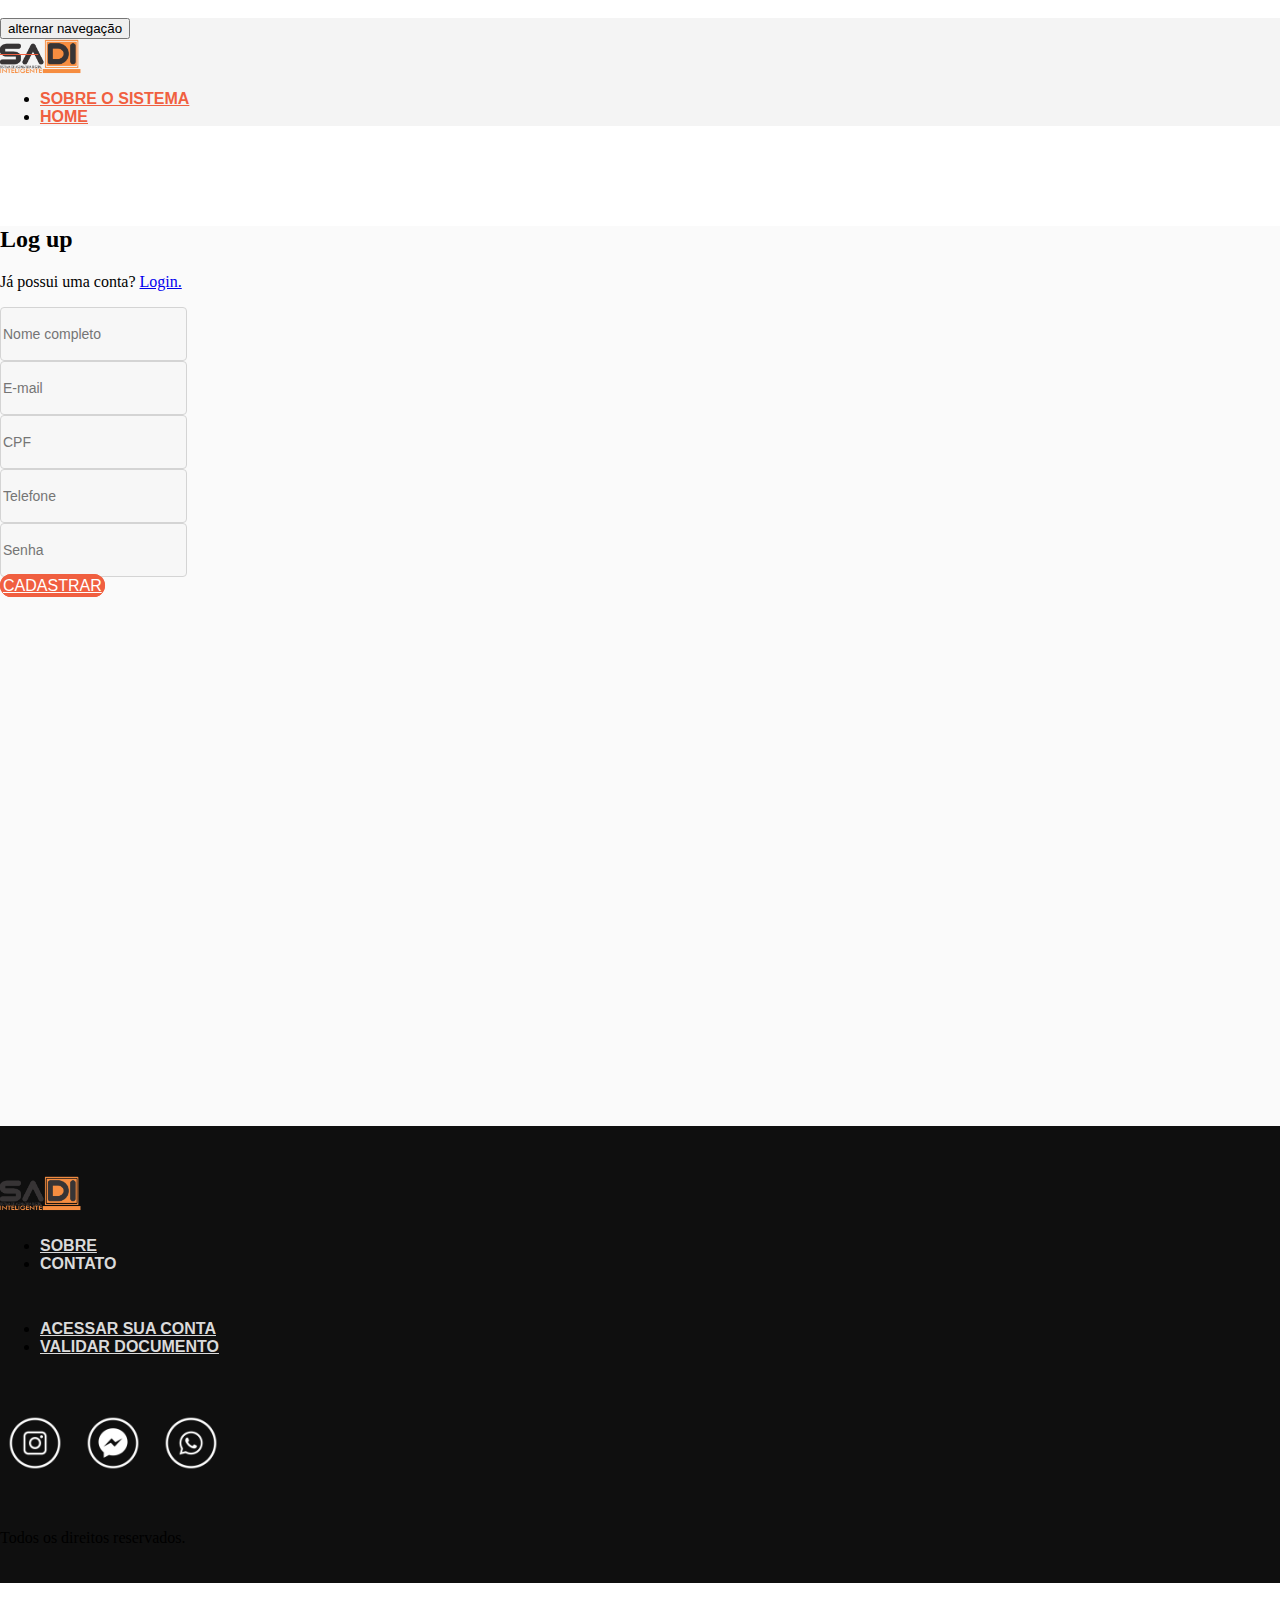
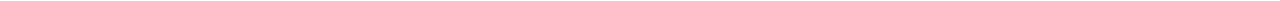
==== cadastro.html @ 1810632b "ajustes" ====
<!DOCTYPE html>
<html lang="pt-br">

<head>
    <meta charset="utf-8">
    <meta http-equiv="X-UA-Compatible" content="IE=edge">
    <meta name="viewport" content="width=device-width, initial-scale=1">

    <title>Sistema SADI</title>
    <!-- <link rel="icon" href="imagens/favicon.png"> -->

    <!-- Bootstrap -->
    <link href="bootstrap/css/bootstrap.min.css" rel="stylesheet">
    <link href="estilo.css" rel="stylesheet">

    <!-- HTML5 shim and Respond.js for IE8 support of HTML5 elements and media queries -->
    <!-- WARNING: Respond.js doesn't work if you view the page via file:// -->
    <!--[if lt IE 9]>
      <script src="https://oss.maxcdn.com/html5shiv/3.7.2/html5shiv.min.js"></script>
      <script src="https://oss.maxcdn.com/respond/1.4.2/respond.min.js"></script>
    <![endif]-->
</head>

<body id="id-cadastro">
<!DOCTYPE html>
<html lang="pt-br">

<head>
    <meta charset="utf-8">
    <meta http-equiv="X-UA-Compatible" content="IE=edge">
    <meta name="viewport" content="width=device-width, initial-scale=1">

    <title>Sistema SADI</title>
    <!-- <link rel="icon" href="imagens/favicon.png"> -->

    <!-- Bootstrap -->
    <link href="bootstrap/css/bootstrap.min.css" rel="stylesheet">
    <link href="estilo.css" rel="stylesheet">

    <!-- HTML5 shim and Respond.js for IE8 support of HTML5 elements and media queries -->
    <!-- WARNING: Respond.js doesn't work if you view the page via file:// -->
    <!--[if lt IE 9]>
    <script src="https://oss.maxcdn.com/html5shiv/3.7.2/html5shiv.min.js"></script>
    <script src="https://oss.maxcdn.com/respond/1.4.2/respond.min.js"></script>
    <![endif]-->
</head>

<body>
<nav id="id-menu" class="nav navbar navbar-fixed-top my-navbar-2 my-navbar">
    <div class="container">
        <div class="navbar-header">
            <button type="button" class="navbar-toggle collapsed" data-toggle="collapse" data-target="#id-navegacao">
                <span class="sr-only">alternar navegação</span>
                <span class="icon-bar"></span>
                <span class="icon-bar"></span>
                <span class="icon-bar"></span>
            </button>
            <a href="index.html" class="navbar-brand">
                <span class="img-logo">SADI</span>
            </a>
        </div>

        <div class="collapse navbar-collapse" id="id-navegacao">
            <ul class="nav navbar-nav navbar-right">
                <li>
                    <a href="index.html#id-secao-sobre">
                        Sobre o sistema
                    </a>
                </li>
                <li>
                    <a href="index.html">
                        Home
                    </a>
                </li>
            </ul>
        </div>
    </div>
</nav>

<body>
<div class="container" id="id-cadastro">
    <div class="row">
        <div class="col-md-4 col-sm-8 col-sm-offset-2 col-md-offset-4 my-caixa-cadastro">
            <h2 class="text-center"> Log up</h2>
            <p class="text-center">
                Já possui uma conta? <a href="login.html" class=""> Login.</a>
            </p>
            <div class="col-md-10 col-md-offset-1" id="form-cadastro">
                <form action="login.html" method="submit" class="form-horizontal">

                    <div class="form-group">

                        <input type="text" class="form-control" id="inputNome" placeholder="Nome completo">

                    </div>
                    <div class="form-group">

                        <input type="text" class="form-control" id="inputEmail" placeholder="E-mail">

                    </div>

                    <div class="form-group">

                        <input type="text" class="form-control" id="inputCPF" placeholder="CPF">

                    </div>

                    <div class="form-group">

                        <input type="tel" class="form-control" id="inputTelefone" placeholder="Telefone">

                    </div>

                    <div class="form-group">

                        <input type="password" class="form-control" id="inputPassword" placeholder="Senha">

                    </div>

                    <div class="form-group text-center">
                        <a href="upload.html" type="submit" class="btn my-btn-custom my-btn-laranja my-laranja my-margin-btn">Cadastrar</a>
                    </div>

                </form>
            </div>
        </div>
    </div>
</div>

<footer>
    <div class="container">
        <div class="row">
            <div class="col-md-3 img-logo">
                LOGO
            </div>
            <div class="col-md-3 my-padding">
                <ul>
                    <li>
                        <a href="#id-secao-sobre">Sobre</a>
                    </li>
                    <li>
                        <a>Contato</a>
                    </li>
                </ul>
            </div>
            <div class="col-md-3 my-padding">
                <ul>
                    <li>
                        <a href="login.html">Acessar sua conta</a>
                    </li>
                    <li>
                        <a href="#id-secao-validar">Validar Documento</a>
                    </li>
                </ul>
            </div>
            <div class="col-md-3 my-padding text-center">
                <h1>
                    <a href="#"><img class="my-social-img" src="img/instagram.png"></a>
                    <a href=""><img class="my-social-img" src="img/messeger.png"></a>
                    <a href="#"><img class="my-social-img" src="img/wpp.png"></a>
                </h1>
            </div>
        </div>
    </div>
    <p class="text-center">
        Todos os direitos reservados.
    </p>
</footer>

<!-- jQuery (necessary for Bootstrap's JavaScript plugins) -->
<script src="https://ajax.googleapis.com/ajax/libs/jquery/1.10.1/jquery.min.js"> </script>

<!-- Include all compiled plugins (below), or include individual files as needed -->
<script src="bootstrap/js/bootstrap.min.js"></script>
</body>

</html>

    <!-- jQuery (necessary for Bootstrap's JavaScript plugins) -->
    <script src="https://ajax.googleapis.com/ajax/libs/jquery/1.10.1/jquery.min.js"> </script>

    <!-- Include all compiled plugins (below), or include individual files as needed -->
    <script src="bootstrap/js/bootstrap.min.js"></script>
</body>

</html>
---- estilo.css ----
html, body{
    display: inline;
}

/* -------  Logo -------*/

.img-logo{
    height: 35px;
    width: 132px;
    display: block;
    background: url('img/logo.png') no-repeat;
    background-size: contain;
    color: transparent;
}

.my-social-img{
    width: 70px;
}

/* -------  Navbar -------*/

.navbar .my-navbar-2{
    padding: 15px 0px;
	background: rgba(0, 0, 0, 0.6);
	border: none;
}

.my-navbar-2 a{
    font-weight: 700;
    text-transform: uppercase;
    color: #dadada;
    font-family: 'Open Sans', 'Helvetica Neue', Arial, sans-serif;
    -webkit-transition: all 0.2s;
    transition: all 0.2s;
}

.my-navbar-2 a:hover{
    color: #ffffff;
}

.my-navbar{
    background-color: #f4f4f4;
}

.my-navbar a{
    color: #f05f40;
}

.my-navbar a:hover{
    color: #db5638;
}

.nav>li>a:focus, .nav>li>a:hover {
    text-decoration: none;
    background-color: transparent !important;
}

.icon-bar{
    background-color: #dadada;
}

/* -------  Capa -------*/

html, body>.my-capa{
    background-size: cover;
    background-attachment: fixed;
    height: 100%;
    overflow: auto;
}

.my-capa{
    background-image: linear-gradient(to bottom, rgba(0,0,0,0.6) 0%,
    rgba(0,0,0,0.6) 100%), url(img/header3.jpg);
}

.my-conteudo-capa{
    margin-top: 120px;
    color: #ffffff;
}

.my-conteudo-capa h1{
    text-transform: uppercase;
    font-family: 'Open Sans', 'Helvetica Neue', Arial, sans-serif;
    font-weight: bolder;
}

.my-conteudo-capa p{
    margin-top: 30px;
    font-size: 20px;
}


.icon-sobre{
    font-size: 50px;
    color: #f05f40;
    margin-top: 20px;
}

/* -------  Seções -------*/

#id-secao-sobre{
    background-color: #f05f40;
    width: 100%;
}

.my-conteudo-secao{
    padding-top: 130px;
    padding-bottom: 140px;
}

.my-conteudo-secao h1{
    font-size: 35px;
    font-family: 'Open Sans','Helvetica Neue',Arial,sans-serif;
}

.my-conteudo-secao p{
    font-size: 14px;
    font-family: 'Open Sans','Helvetica Neue',Arial,sans-serif;
}

#id-secao-validar{
    background-color: #ffffff;
    width: 100%;
}

.codigo-verificador{
    padding-bottom: 20px;
    margin-top: 20px;
}

.formulario-verificar{
    margin-top: 15px;
}

/* -------  Login -------*/

html>body>#id-login{
    background-color: #fafafa;
    width: 100%;
    height: 100%;
}

.form-control {
    background: #f7f7f7 none repeat scroll 0 0;
    border: 1px solid #d4d4d4;
    border-radius: 4px;
    font-size: 14px;
    height: 50px;
    line-height: 50px;
}

.my-caixa-login{
    margin-top: 150px;
}

#form-login{
    margin-top: 5px;
}

/* -------  Cadastro -------*/

html>body>#id-cadastro{
    background-color: #fafafa;
    width: 100%;
    height: 100%;
}

.my-caixa-cadastro{
    margin-top: 100px;
}

#form-cadastro{
    margin-top: 5px;
}

/* -------  Upload -------*/

body>.my-upload{
    background-color: #fafafa;
    margin-top: 50px;
    padding-top: 20px;
    width: 100%;
    height: 100%;
}

input[type='file'] {
    display: none
}
.input-wrapper>input[type='text']{
    border: solid 1px #dadada;
    background-color: #f4f4f4;
    margin-top: 10px;
    height: 35px;
}

.input-wrapper label {
    background-color: #f05f40;
    border-radius: 5px;
    color: #fff;
    margin: 10px;
    padding: 6px 20px;
    cursor: pointer;
}

.input-wrapper label:hover {
    background-color: #C95036;
    color: #fff;
}
.doc{
    width: 100%;
    height: 500px;
    top: 0;
    left: 0;
    border: none;
}


/* -------  Rodapé -------*/
footer{
    background-color: #0f0f0f;
    padding: 50px 0px 20px 0px;
}

footer a{
    font-weight: 700;
    text-transform: uppercase;
    color: #dadada;
    font-family: 'Open Sans', 'Helvetica Neue', Arial, sans-serif;
    -webkit-transition: all 0.2s;
    transition: all 0.2s;
}

.my-padding{
    padding-bottom: 5px;
    padding-top: 10px;
}

/* -------  Media Query -------*/


/* xs < 768 */
@media screen and (max-width: 767px) {
    .my-conteudo-capa h1{
        font-size: 40px;
    }
}

/* sm */
@media screen and (min-width: 768px) {
    .my-conteudo-capa h1{
        font-size: 60px;
    }

}

/* md */
@media screen and (min-width: 992px) {
    .my-conteudo-capa h1{
        font-size: 60px;
    }
}

/* lg */
@media screen and (min-width: 1200px) {
    .my-conteudo-capa h1 {
        font-size: 70px;
    }
}
/* -------  Fim Media Query -------*/


/* -------  Personalização -------*/

hr{
    max-width: 50px;
    border-width: 3px;
}

.my-laranja{
    border-color: #f05f40;
}

.my-branco{
    border-color: #ffffff;
    color: #ffffff;
}

.my-cinza{
    border-color: #f1f1f1;
    color: #f1f1f1;
}

.my-btn-index{
    margin-top: 40px;
    margin-right: 20px;
}

.my-btn-custom{
    border-radius: 50px;
    text-transform: uppercase;
    font-family: 'Open Sans', 'Helvetica Neue', Arial, sans-serif;
    -webkit-transition: all 0.2s;
    transition: all 0.2s;
}

.my-btn-laranja{
    border: solid #f05f40;
    background-color: #f05f40;
    color: #ffffff;
}

.my-btn-laranja:hover{
    background-color: #db5638;
    border: solid #db5638;
    color: #ffffff;
}

.my-btn-branco{
    border: solid #ffffff;
    background-color: #ffffff;
    color: #000000;
}

.my-btn-branco:hover{
    background-color: #dadada;
    border: solid #dadada;
    color: #000000;
}

.my-margin-btn{
    margin-top: 30px;
}
---- estilo.css ----
html, body{
    display: inline;
}

/* -------  Logo -------*/

.img-logo{
    height: 35px;
    width: 132px;
    display: block;
    background: url('img/logo.png') no-repeat;
    background-size: contain;
    color: transparent;
}

.my-social-img{
    width: 70px;
}

/* -------  Navbar -------*/

.navbar .my-navbar-2{
    padding: 15px 0px;
	background: rgba(0, 0, 0, 0.6);
	border: none;
}

.my-navbar-2 a{
    font-weight: 700;
    text-transform: uppercase;
    color: #dadada;
    font-family: 'Open Sans', 'Helvetica Neue', Arial, sans-serif;
    -webkit-transition: all 0.2s;
    transition: all 0.2s;
}

.my-navbar-2 a:hover{
    color: #ffffff;
}

.my-navbar{
    background-color: #f4f4f4;
}

.my-navbar a{
    color: #f05f40;
}

.my-navbar a:hover{
    color: #db5638;
}

.nav>li>a:focus, .nav>li>a:hover {
    text-decoration: none;
    background-color: transparent !important;
}

.icon-bar{
    background-color: #dadada;
}

/* -------  Capa -------*/

html, body>.my-capa{
    background-size: cover;
    background-attachment: fixed;
    height: 100%;
    overflow: auto;
}

.my-capa{
    background-image: linear-gradient(to bottom, rgba(0,0,0,0.6) 0%,
    rgba(0,0,0,0.6) 100%), url(img/header3.jpg);
}

.my-conteudo-capa{
    margin-top: 120px;
    color: #ffffff;
}

.my-conteudo-capa h1{
    text-transform: uppercase;
    font-family: 'Open Sans', 'Helvetica Neue', Arial, sans-serif;
    font-weight: bolder;
}

.my-conteudo-capa p{
    margin-top: 30px;
    font-size: 20px;
}


.icon-sobre{
    font-size: 50px;
    color: #f05f40;
    margin-top: 20px;
}

/* -------  Seções -------*/

#id-secao-sobre{
    background-color: #f05f40;
    width: 100%;
}

.my-conteudo-secao{
    padding-top: 130px;
    padding-bottom: 140px;
}

.my-conteudo-secao h1{
    font-size: 35px;
    font-family: 'Open Sans','Helvetica Neue',Arial,sans-serif;
}

.my-conteudo-secao p{
    font-size: 14px;
    font-family: 'Open Sans','Helvetica Neue',Arial,sans-serif;
}

#id-secao-validar{
    background-color: #ffffff;
    width: 100%;
}

.codigo-verificador{
    padding-bottom: 20px;
    margin-top: 20px;
}

.formulario-verificar{
    margin-top: 15px;
}

/* -------  Login -------*/

html>body>#id-login{
    background-color: #fafafa;
    width: 100%;
    height: 100%;
}

.form-control {
    background: #f7f7f7 none repeat scroll 0 0;
    border: 1px solid #d4d4d4;
    border-radius: 4px;
    font-size: 14px;
    height: 50px;
    line-height: 50px;
}

.my-caixa-login{
    margin-top: 150px;
}

#form-login{
    margin-top: 5px;
}

/* -------  Cadastro -------*/

html>body>#id-cadastro{
    background-color: #fafafa;
    width: 100%;
    height: 100%;
}

.my-caixa-cadastro{
    margin-top: 100px;
}

#form-cadastro{
    margin-top: 5px;
}

/* -------  Upload -------*/

body>.my-upload{
    background-color: #fafafa;
    margin-top: 50px;
    padding-top: 20px;
    width: 100%;
    height: 100%;
}

input[type='file'] {
    display: none
}
.input-wrapper>input[type='text']{
    border: solid 1px #dadada;
    background-color: #f4f4f4;
    margin-top: 10px;
    height: 35px;
}

.input-wrapper label {
    background-color: #f05f40;
    border-radius: 5px;
    color: #fff;
    margin: 10px;
    padding: 6px 20px;
    cursor: pointer;
}

.input-wrapper label:hover {
    background-color: #C95036;
    color: #fff;
}
.doc{
    width: 100%;
    height: 500px;
    top: 0;
    left: 0;
    border: none;
}


/* -------  Rodapé -------*/
footer{
    background-color: #0f0f0f;
    padding: 50px 0px 20px 0px;
}

footer a{
    font-weight: 700;
    text-transform: uppercase;
    color: #dadada;
    font-family: 'Open Sans', 'Helvetica Neue', Arial, sans-serif;
    -webkit-transition: all 0.2s;
    transition: all 0.2s;
}

.my-padding{
    padding-bottom: 5px;
    padding-top: 10px;
}

/* -------  Media Query -------*/


/* xs < 768 */
@media screen and (max-width: 767px) {
    .my-conteudo-capa h1{
        font-size: 40px;
    }
}

/* sm */
@media screen and (min-width: 768px) {
    .my-conteudo-capa h1{
        font-size: 60px;
    }

}

/* md */
@media screen and (min-width: 992px) {
    .my-conteudo-capa h1{
        font-size: 60px;
    }
}

/* lg */
@media screen and (min-width: 1200px) {
    .my-conteudo-capa h1 {
        font-size: 70px;
    }
}
/* -------  Fim Media Query -------*/


/* -------  Personalização -------*/

hr{
    max-width: 50px;
    border-width: 3px;
}

.my-laranja{
    border-color: #f05f40;
}

.my-branco{
    border-color: #ffffff;
    color: #ffffff;
}

.my-cinza{
    border-color: #f1f1f1;
    color: #f1f1f1;
}

.my-btn-index{
    margin-top: 40px;
    margin-right: 20px;
}

.my-btn-custom{
    border-radius: 50px;
    text-transform: uppercase;
    font-family: 'Open Sans', 'Helvetica Neue', Arial, sans-serif;
    -webkit-transition: all 0.2s;
    transition: all 0.2s;
}

.my-btn-laranja{
    border: solid #f05f40;
    background-color: #f05f40;
    color: #ffffff;
}

.my-btn-laranja:hover{
    background-color: #db5638;
    border: solid #db5638;
    color: #ffffff;
}

.my-btn-branco{
    border: solid #ffffff;
    background-color: #ffffff;
    color: #000000;
}

.my-btn-branco:hover{
    background-color: #dadada;
    border: solid #dadada;
    color: #000000;
}

.my-margin-btn{
    margin-top: 30px;
}
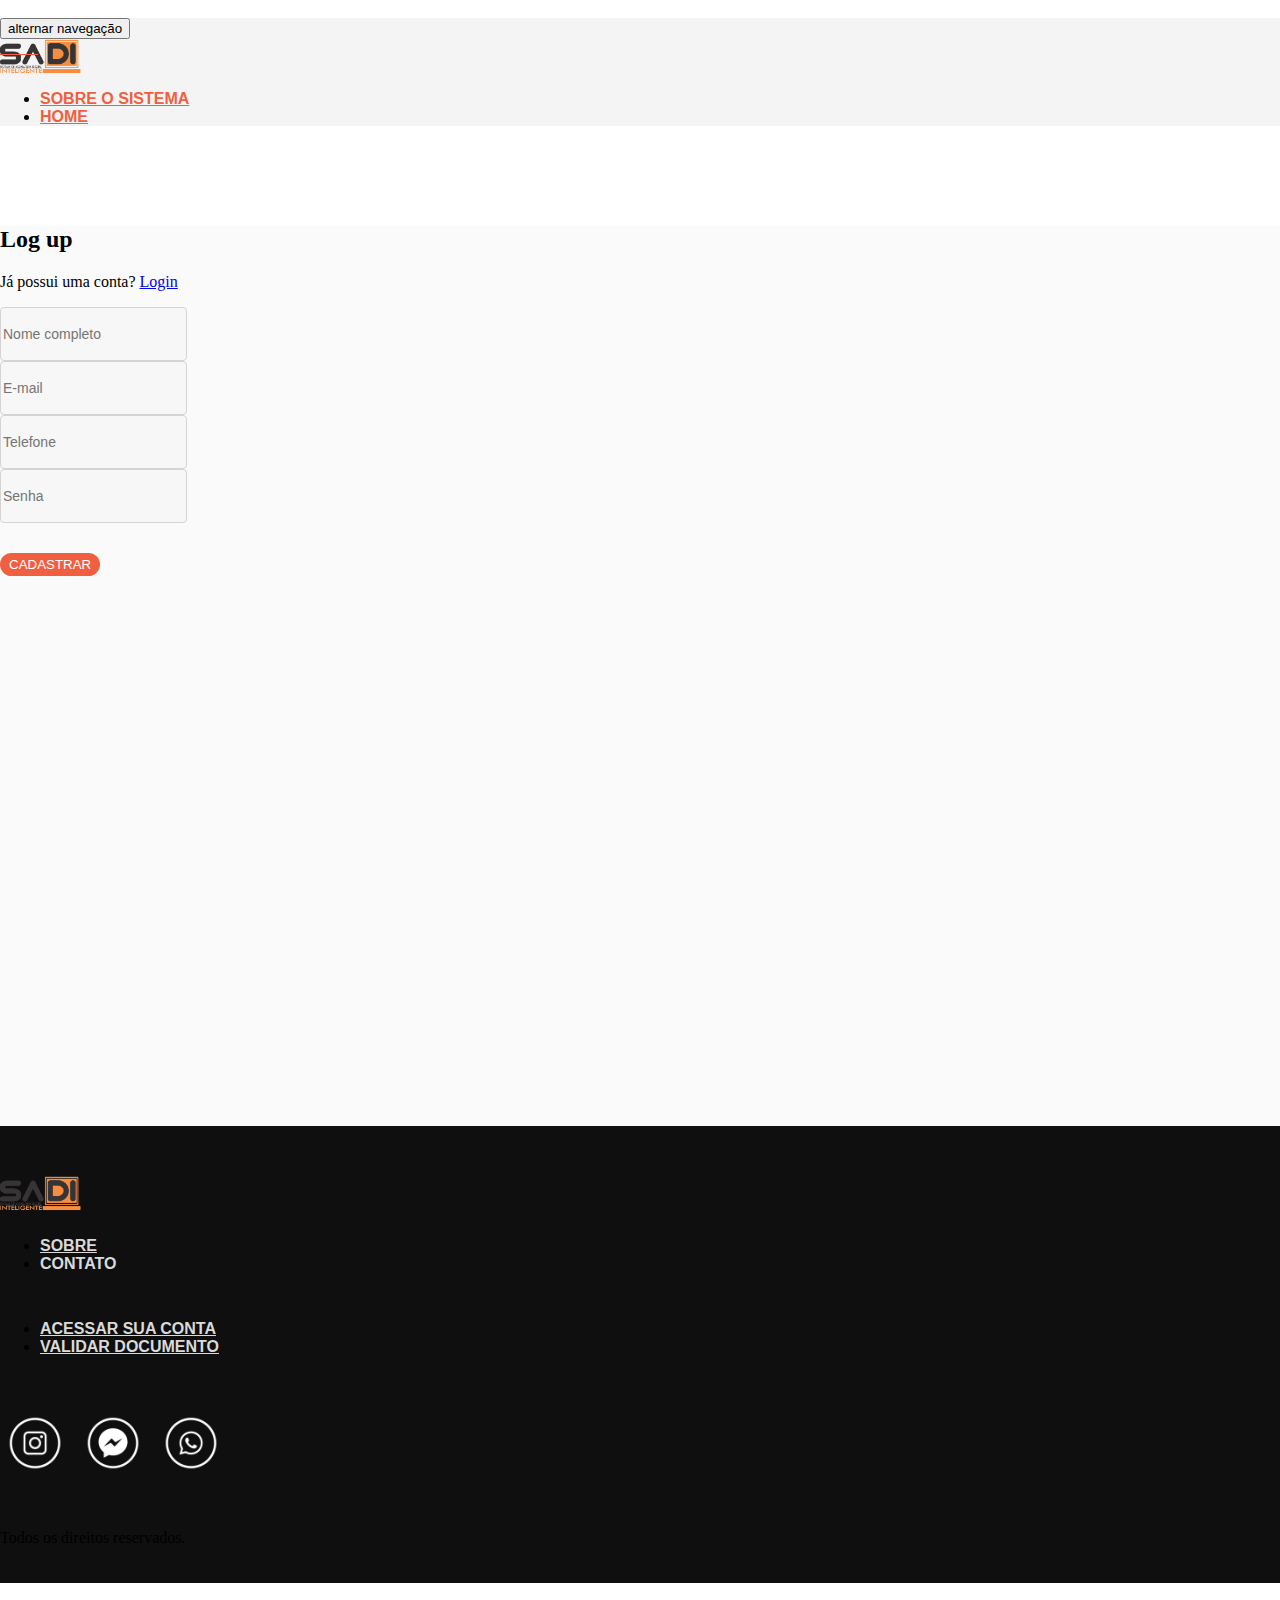
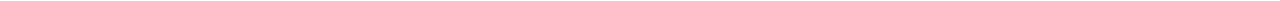
==== commit cbdc49fc: "Add files via upload" ====
--- a/cadastro.html
+++ b/cadastro.html
@@ -1,186 +1,165 @@
-<!DOCTYPE html>
-<html lang="pt-br">
-
-<head>
-    <meta charset="utf-8">
-    <meta http-equiv="X-UA-Compatible" content="IE=edge">
-    <meta name="viewport" content="width=device-width, initial-scale=1">
-
-    <title>Sistema SADI</title>
-    <!-- <link rel="icon" href="imagens/favicon.png"> -->
-
-    <!-- Bootstrap -->
-    <link href="bootstrap/css/bootstrap.min.css" rel="stylesheet">
-    <link href="estilo.css" rel="stylesheet">
-
-    <!-- HTML5 shim and Respond.js for IE8 support of HTML5 elements and media queries -->
-    <!-- WARNING: Respond.js doesn't work if you view the page via file:// -->
-    <!--[if lt IE 9]>
-      <script src="https://oss.maxcdn.com/html5shiv/3.7.2/html5shiv.min.js"></script>
-      <script src="https://oss.maxcdn.com/respond/1.4.2/respond.min.js"></script>
-    <![endif]-->
-</head>
-
-<body id="id-cadastro">
-<!DOCTYPE html>
-<html lang="pt-br">
-
-<head>
-    <meta charset="utf-8">
-    <meta http-equiv="X-UA-Compatible" content="IE=edge">
-    <meta name="viewport" content="width=device-width, initial-scale=1">
-
-    <title>Sistema SADI</title>
-    <!-- <link rel="icon" href="imagens/favicon.png"> -->
-
-    <!-- Bootstrap -->
-    <link href="bootstrap/css/bootstrap.min.css" rel="stylesheet">
-    <link href="estilo.css" rel="stylesheet">
-
-    <!-- HTML5 shim and Respond.js for IE8 support of HTML5 elements and media queries -->
-    <!-- WARNING: Respond.js doesn't work if you view the page via file:// -->
-    <!--[if lt IE 9]>
-    <script src="https://oss.maxcdn.com/html5shiv/3.7.2/html5shiv.min.js"></script>
-    <script src="https://oss.maxcdn.com/respond/1.4.2/respond.min.js"></script>
-    <![endif]-->
-</head>
-
-<body>
-<nav id="id-menu" class="nav navbar navbar-fixed-top my-navbar-2 my-navbar">
-    <div class="container">
-        <div class="navbar-header">
-            <button type="button" class="navbar-toggle collapsed" data-toggle="collapse" data-target="#id-navegacao">
-                <span class="sr-only">alternar navegação</span>
-                <span class="icon-bar"></span>
-                <span class="icon-bar"></span>
-                <span class="icon-bar"></span>
-            </button>
-            <a href="index.html" class="navbar-brand">
-                <span class="img-logo">SADI</span>
-            </a>
-        </div>
-
-        <div class="collapse navbar-collapse" id="id-navegacao">
-            <ul class="nav navbar-nav navbar-right">
-                <li>
-                    <a href="index.html#id-secao-sobre">
-                        Sobre o sistema
-                    </a>
-                </li>
-                <li>
-                    <a href="index.html">
-                        Home
-                    </a>
-                </li>
-            </ul>
-        </div>
-    </div>
-</nav>
-
-<body>
-<div class="container" id="id-cadastro">
-    <div class="row">
-        <div class="col-md-4 col-sm-8 col-sm-offset-2 col-md-offset-4 my-caixa-cadastro">
-            <h2 class="text-center"> Log up</h2>
-            <p class="text-center">
-                Já possui uma conta? <a href="login.html" class=""> Login.</a>
-            </p>
-            <div class="col-md-10 col-md-offset-1" id="form-cadastro">
-                <form action="login.html" method="submit" class="form-horizontal">
-
-                    <div class="form-group">
-
-                        <input type="text" class="form-control" id="inputNome" placeholder="Nome completo">
-
-                    </div>
-                    <div class="form-group">
-
-                        <input type="text" class="form-control" id="inputEmail" placeholder="E-mail">
-
-                    </div>
-
-                    <div class="form-group">
-
-                        <input type="text" class="form-control" id="inputCPF" placeholder="CPF">
-
-                    </div>
-
-                    <div class="form-group">
-
-                        <input type="tel" class="form-control" id="inputTelefone" placeholder="Telefone">
-
-                    </div>
-
-                    <div class="form-group">
-
-                        <input type="password" class="form-control" id="inputPassword" placeholder="Senha">
-
-                    </div>
-
-                    <div class="form-group text-center">
-                        <a href="upload.html" type="submit" class="btn my-btn-custom my-btn-laranja my-laranja my-margin-btn">Cadastrar</a>
-                    </div>
-
-                </form>
-            </div>
-        </div>
-    </div>
-</div>
-
-<footer>
-    <div class="container">
-        <div class="row">
-            <div class="col-md-3 img-logo">
-                LOGO
-            </div>
-            <div class="col-md-3 my-padding">
-                <ul>
-                    <li>
-                        <a href="#id-secao-sobre">Sobre</a>
-                    </li>
-                    <li>
-                        <a>Contato</a>
-                    </li>
-                </ul>
-            </div>
-            <div class="col-md-3 my-padding">
-                <ul>
-                    <li>
-                        <a href="login.html">Acessar sua conta</a>
-                    </li>
-                    <li>
-                        <a href="#id-secao-validar">Validar Documento</a>
-                    </li>
-                </ul>
-            </div>
-            <div class="col-md-3 my-padding text-center">
-                <h1>
-                    <a href="#"><img class="my-social-img" src="img/instagram.png"></a>
-                    <a href=""><img class="my-social-img" src="img/messeger.png"></a>
-                    <a href="#"><img class="my-social-img" src="img/wpp.png"></a>
-                </h1>
-            </div>
-        </div>
-    </div>
-    <p class="text-center">
-        Todos os direitos reservados.
-    </p>
-</footer>
-
-<!-- jQuery (necessary for Bootstrap's JavaScript plugins) -->
-<script src="https://ajax.googleapis.com/ajax/libs/jquery/1.10.1/jquery.min.js"> </script>
-
-<!-- Include all compiled plugins (below), or include individual files as needed -->
-<script src="bootstrap/js/bootstrap.min.js"></script>
-</body>
-
-</html>
-
-    <!-- jQuery (necessary for Bootstrap's JavaScript plugins) -->
-    <script src="https://ajax.googleapis.com/ajax/libs/jquery/1.10.1/jquery.min.js"> </script>
-
-    <!-- Include all compiled plugins (below), or include individual files as needed -->
-    <script src="bootstrap/js/bootstrap.min.js"></script>
-</body>
-
+<!DOCTYPE html>
+<html lang="pt-br">
+
+<head>
+    <meta charset="utf-8">
+    <meta http-equiv="X-UA-Compatible" content="IE=edge">
+    <meta name="viewport" content="width=device-width, initial-scale=1">
+
+    <title>Sistema SADI</title>
+    <!-- <link rel="icon" href="imagens/favicon.png"> -->
+
+    <!-- Bootstrap -->
+    <link href="bootstrap/css/bootstrap.min.css" rel="stylesheet">
+    <link href="estilo.css" rel="stylesheet">
+
+    <!-- HTML5 shim and Respond.js for IE8 support of HTML5 elements and media queries -->
+    <!-- WARNING: Respond.js doesn't work if you view the page via file:// -->
+    <!--[if lt IE 9]>
+      <script src="https://oss.maxcdn.com/html5shiv/3.7.2/html5shiv.min.js"></script>
+      <script src="https://oss.maxcdn.com/respond/1.4.2/respond.min.js"></script>
+    <![endif]-->
+
+    <script type="text/javascript" src="validaJS/validacaoCadastro.js"></script>
+</head>
+
+<body>
+    <nav id="id-menu" class="nav navbar navbar-fixed-top my-navbar-2 my-navbar">
+        <div class="container">
+            <div class="navbar-header">
+                <button type="button" class="navbar-toggle collapsed" data-toggle="collapse" data-target="#id-navegacao">
+                    <span class="sr-only">alternar navegação</span>
+                    <span class="icon-bar"></span>
+                    <span class="icon-bar"></span>
+                    <span class="icon-bar"></span>
+                </button>
+                <a href="index.html" class="navbar-brand">
+                    <span class="img-logo">SADI</span>
+                </a>
+            </div>
+
+            <div class="collapse navbar-collapse" id="id-navegacao">
+                <ul class="nav navbar-nav navbar-right">
+                    <li>
+                        <a href="index.html#id-secao-sobre">
+                            Sobre o sistema
+                        </a>
+                    </li>
+                    <li>
+                        <a href="index.html">
+                            Home
+                        </a>
+                    </li>
+                </ul>
+            </div>
+        </div>
+    </nav>
+
+    <div class="container" id="id-cadastro">
+        <div class="row">
+            <div class="col-md-4 col-sm-8 col-sm-offset-2 col-md-offset-4 my-caixa-cadastro">
+
+                <h2 class="text-center"> Log up</h2>
+                <p class="text-center">
+                    Já possui uma conta? <a href="login.html" class=""> Login</a>
+                </p>
+                <div class="col-md-10 col-md-offset-1" id="form-cadastro">
+
+                    <form action="" method="post" id="form" class="form-horizontal">
+
+                        <div class="form-group">
+                            <input type="text" class="form-control" id="inputNome" onkeypress="return validaTexto();" placeholder="Nome completo" value="">
+                        </div>
+
+                        <div class="form-group">
+                            <input type="text" class="form-control" id="inputEmail" placeholder="E-mail">
+                        </div>
+
+                        <!--
+                        <div class="form-group">
+                            <input type="text" class="form-control" id="strCPF" placeholder="CPF">
+                        </div>
+                        -->
+
+                        <div class="form-group">
+                            <input type="tel" class="form-control" id="inputTelefone" placeholder="Telefone" onkeyup="mascara( this, mtel );" maxlength="15" value="">
+                        </div>
+
+                        <div class="form-group">
+                            <input type="password" class="form-control" id="inputPassword" placeholder="Senha">
+                        </div>
+
+                        <div class="form-group text-center">
+                            <!--<a href="upload.html" type="submit" class="btn my-btn-custom my-btn-laranja my-laranja my-margin-btn" onclick="erroValidacao()">Cadastrar</a>-->
+                            <input type="button" id="submitButton" class="btn my-btn-custom my-btn-laranja my-laranja my-margin-btn" onclick="erroValidacao()" value="Cadastrar">
+                        </div>
+
+                    </form>
+
+                    <div class="mensagem sucesso" id="sucesso" style="display: none">
+                        Cadastro efetuado com sucesso!
+                        <a href="#" class="close" onclick="formSucesso()">X</a>
+                    </div>
+                    <div class="mensagem erro" id="erro" style="display: none">
+                        Preencha todos os campos corretamente!
+                        <a href="#" class="close" onclick="formErro()">X</a>
+                    </div>
+                </div>
+            </div>
+        </div>
+    </div>
+
+    <footer>
+        <div class="container">
+            <div class="row">
+                <div class="col-md-3 img-logo">
+                    LOGO
+                </div>
+                <div class="col-md-3 my-padding">
+                    <ul>
+                        <li>
+                            <a href="index.html#id-secao-sobre">Sobre</a>
+                        </li>
+                        <li>
+                            <a>Contato</a>
+                        </li>
+                    </ul>
+                </div>
+                <div class="col-md-3 my-padding">
+                    <ul>
+                        <li>
+                            <a href="login.html">Acessar sua conta</a>
+                        </li>
+                        <li>
+                            <a href="index.html#id-secao-validar">Validar Documento</a>
+                        </li>
+                    </ul>
+                </div>
+                <div class="col-md-3 my-padding text-center">
+                    <h1>
+                        <a href="#"><img class="my-social-img" src="img/instagram.png"></a>
+                        <a href=""><img class="my-social-img" src="img/messeger.png"></a>
+                        <a href="#"><img class="my-social-img" src="img/wpp.png"></a>
+                    </h1>
+                </div>
+            </div>
+        </div>
+
+        <p class="text-center">
+            Todos os direitos reservados.
+        </p>
+    </footer>
+
+    <!-- jQuery (necessary for Bootstrap's JavaScript plugins) -->
+    <script src="https://ajax.googleapis.com/ajax/libs/jquery/1.10.1/jquery.min.js"> </script>
+
+    <!-- Include all compiled plugins (below), or include individual files as needed -->
+    <script src="bootstrap/js/bootstrap.min.js"></script>
+
+    <!-- jQuery (necessary for Bootstrap's JavaScript plugins) -->
+    <script src="https://ajax.googleapis.com/ajax/libs/jquery/1.10.1/jquery.min.js"> </script>
+
+    <!-- Include all compiled plugins (below), or include individual files as needed -->
+    <script src="bootstrap/js/bootstrap.min.js"></script>
+</body>
 </html>--- a/estilo.css
+++ b/estilo.css
@@ -1,332 +1,405 @@
-html, body{
-    display: inline;
-}
-
-/* -------  Logo -------*/
-
-.img-logo{
-    height: 35px;
-    width: 132px;
-    display: block;
-    background: url('img/logo.png') no-repeat;
-    background-size: contain;
-    color: transparent;
-}
-
-.my-social-img{
-    width: 70px;
-}
-
-/* -------  Navbar -------*/
-
-.navbar .my-navbar-2{
-    padding: 15px 0px;
-	background: rgba(0, 0, 0, 0.6);
-	border: none;
-}
-
-.my-navbar-2 a{
-    font-weight: 700;
-    text-transform: uppercase;
-    color: #dadada;
-    font-family: 'Open Sans', 'Helvetica Neue', Arial, sans-serif;
-    -webkit-transition: all 0.2s;
-    transition: all 0.2s;
-}
-
-.my-navbar-2 a:hover{
-    color: #ffffff;
-}
-
-.my-navbar{
-    background-color: #f4f4f4;
-}
-
-.my-navbar a{
-    color: #f05f40;
-}
-
-.my-navbar a:hover{
-    color: #db5638;
-}
-
-.nav>li>a:focus, .nav>li>a:hover {
-    text-decoration: none;
-    background-color: transparent !important;
-}
-
-.icon-bar{
-    background-color: #dadada;
-}
-
-/* -------  Capa -------*/
-
-html, body>.my-capa{
-    background-size: cover;
-    background-attachment: fixed;
-    height: 100%;
-    overflow: auto;
-}
-
-.my-capa{
-    background-image: linear-gradient(to bottom, rgba(0,0,0,0.6) 0%,
-    rgba(0,0,0,0.6) 100%), url(img/header3.jpg);
-}
-
-.my-conteudo-capa{
-    margin-top: 120px;
-    color: #ffffff;
-}
-
-.my-conteudo-capa h1{
-    text-transform: uppercase;
-    font-family: 'Open Sans', 'Helvetica Neue', Arial, sans-serif;
-    font-weight: bolder;
-}
-
-.my-conteudo-capa p{
-    margin-top: 30px;
-    font-size: 20px;
-}
-
-
-.icon-sobre{
-    font-size: 50px;
-    color: #f05f40;
-    margin-top: 20px;
-}
-
-/* -------  Seções -------*/
-
-#id-secao-sobre{
-    background-color: #f05f40;
-    width: 100%;
-}
-
-.my-conteudo-secao{
-    padding-top: 130px;
-    padding-bottom: 140px;
-}
-
-.my-conteudo-secao h1{
-    font-size: 35px;
-    font-family: 'Open Sans','Helvetica Neue',Arial,sans-serif;
-}
-
-.my-conteudo-secao p{
-    font-size: 14px;
-    font-family: 'Open Sans','Helvetica Neue',Arial,sans-serif;
-}
-
-#id-secao-validar{
-    background-color: #ffffff;
-    width: 100%;
-}
-
-.codigo-verificador{
-    padding-bottom: 20px;
-    margin-top: 20px;
-}
-
-.formulario-verificar{
-    margin-top: 15px;
-}
-
-/* -------  Login -------*/
-
-html>body>#id-login{
-    background-color: #fafafa;
-    width: 100%;
-    height: 100%;
-}
-
-.form-control {
-    background: #f7f7f7 none repeat scroll 0 0;
-    border: 1px solid #d4d4d4;
-    border-radius: 4px;
-    font-size: 14px;
-    height: 50px;
-    line-height: 50px;
-}
-
-.my-caixa-login{
-    margin-top: 150px;
-}
-
-#form-login{
-    margin-top: 5px;
-}
-
-/* -------  Cadastro -------*/
-
-html>body>#id-cadastro{
-    background-color: #fafafa;
-    width: 100%;
-    height: 100%;
-}
-
-.my-caixa-cadastro{
-    margin-top: 100px;
-}
-
-#form-cadastro{
-    margin-top: 5px;
-}
-
-/* -------  Upload -------*/
-
-body>.my-upload{
-    background-color: #fafafa;
-    margin-top: 50px;
-    padding-top: 20px;
-    width: 100%;
-    height: 100%;
-}
-
-input[type='file'] {
-    display: none
-}
-.input-wrapper>input[type='text']{
-    border: solid 1px #dadada;
-    background-color: #f4f4f4;
-    margin-top: 10px;
-    height: 35px;
-}
-
-.input-wrapper label {
-    background-color: #f05f40;
-    border-radius: 5px;
-    color: #fff;
-    margin: 10px;
-    padding: 6px 20px;
-    cursor: pointer;
-}
-
-.input-wrapper label:hover {
-    background-color: #C95036;
-    color: #fff;
-}
-.doc{
-    width: 100%;
-    height: 500px;
-    top: 0;
-    left: 0;
-    border: none;
-}
-
-
-/* -------  Rodapé -------*/
-footer{
-    background-color: #0f0f0f;
-    padding: 50px 0px 20px 0px;
-}
-
-footer a{
-    font-weight: 700;
-    text-transform: uppercase;
-    color: #dadada;
-    font-family: 'Open Sans', 'Helvetica Neue', Arial, sans-serif;
-    -webkit-transition: all 0.2s;
-    transition: all 0.2s;
-}
-
-.my-padding{
-    padding-bottom: 5px;
-    padding-top: 10px;
-}
-
-/* -------  Media Query -------*/
-
-
-/* xs < 768 */
-@media screen and (max-width: 767px) {
-    .my-conteudo-capa h1{
-        font-size: 40px;
-    }
-}
-
-/* sm */
-@media screen and (min-width: 768px) {
-    .my-conteudo-capa h1{
-        font-size: 60px;
-    }
-
-}
-
-/* md */
-@media screen and (min-width: 992px) {
-    .my-conteudo-capa h1{
-        font-size: 60px;
-    }
-}
-
-/* lg */
-@media screen and (min-width: 1200px) {
-    .my-conteudo-capa h1 {
-        font-size: 70px;
-    }
-}
-/* -------  Fim Media Query -------*/
-
-
-/* -------  Personalização -------*/
-
-hr{
-    max-width: 50px;
-    border-width: 3px;
-}
-
-.my-laranja{
-    border-color: #f05f40;
-}
-
-.my-branco{
-    border-color: #ffffff;
-    color: #ffffff;
-}
-
-.my-cinza{
-    border-color: #f1f1f1;
-    color: #f1f1f1;
-}
-
-.my-btn-index{
-    margin-top: 40px;
-    margin-right: 20px;
-}
-
-.my-btn-custom{
-    border-radius: 50px;
-    text-transform: uppercase;
-    font-family: 'Open Sans', 'Helvetica Neue', Arial, sans-serif;
-    -webkit-transition: all 0.2s;
-    transition: all 0.2s;
-}
-
-.my-btn-laranja{
-    border: solid #f05f40;
-    background-color: #f05f40;
-    color: #ffffff;
-}
-
-.my-btn-laranja:hover{
-    background-color: #db5638;
-    border: solid #db5638;
-    color: #ffffff;
-}
-
-.my-btn-branco{
-    border: solid #ffffff;
-    background-color: #ffffff;
-    color: #000000;
-}
-
-.my-btn-branco:hover{
-    background-color: #dadada;
-    border: solid #dadada;
-    color: #000000;
-}
-
-.my-margin-btn{
-    margin-top: 30px;
+html, body{
+    display: inline;
+}
+
+/* -------  Logo -------*/
+
+.img-logo{
+    height: 35px;
+    width: 132px;
+    display: block;
+    background: url('img/logo.png') no-repeat;
+    background-size: contain;
+    color: transparent;
+}
+
+.my-social-img{
+    width: 70px;
+}
+
+/* -------  Navbar -------*/
+
+.navbar .my-navbar-2{
+    padding: 15px 0px;
+	background: rgba(0, 0, 0, 0.6);
+	border: none;
+}
+
+.my-navbar-2 a{
+    font-weight: 700;
+    text-transform: uppercase;
+    color: #dadada;
+    font-family: 'Open Sans', 'Helvetica Neue', Arial, sans-serif;
+    -webkit-transition: all 0.2s;
+    transition: all 0.2s;
+}
+
+.my-navbar-2 a:hover{
+    color: #ffffff;
+}
+
+.my-navbar{
+    background-color: #f4f4f4;
+}
+
+.my-navbar a{
+    color: #f05f40;
+}
+
+.my-navbar a:hover{
+    color: #db5638;
+}
+
+.nav>li>a:focus, .nav>li>a:hover {
+    text-decoration: none;
+    background-color: transparent !important;
+}
+
+.icon-bar{
+    background-color: #f05f40;
+}
+
+/* -------  Capa -------*/
+
+html, body>.my-capa{
+    background-size: cover;
+    background-attachment: fixed;
+    height: 100%;
+    overflow: auto;
+}
+
+.my-capa{
+    background-image: linear-gradient(to bottom, rgba(0,0,0,0.6) 0%,
+    rgba(0,0,0,0.6) 100%), url(img/header3.jpg);
+}
+
+.my-conteudo-capa{
+    margin-top: 120px;
+    color: #ffffff;
+}
+
+.my-conteudo-capa h1{
+    text-transform: uppercase;
+    font-family: 'Open Sans', 'Helvetica Neue', Arial, sans-serif;
+    font-weight: bolder;
+}
+
+.my-conteudo-capa p{
+    margin-top: 30px;
+    font-size: 20px;
+}
+
+
+.icon-sobre{
+    font-size: 50px;
+    color: #f05f40;
+    margin-top: 20px;
+}
+
+/* -------  Seções -------*/
+
+#id-secao-sobre{
+    background-color: #f05f40;
+    width: 100%;
+    height: 100%;
+}
+
+.my-conteudo-secao{
+    padding-top: 130px;
+    padding-bottom: 140px;
+}
+
+.my-conteudo-secao h1{
+    font-size: 35px;
+    font-family: 'Open Sans','Helvetica Neue',Arial,sans-serif;
+}
+
+.my-conteudo-secao p{
+    font-size: 14px;
+    font-family: 'Open Sans','Helvetica Neue',Arial,sans-serif;
+}
+
+#id-secao-validar{
+    background-color: #ffffff;
+    width: 100%;
+}
+
+.codigo-verificador{
+    padding-bottom: 20px;
+    margin-top: 20px;
+}
+
+.formulario-verificar{
+    margin-top: 15px;
+}
+
+/* -------  Login -------*/
+
+html>body>#id-login{
+    background-color: #fafafa;
+    width: 100%;
+    height: 100%;
+}
+
+.form-control {
+    background: #f7f7f7 none repeat scroll 0 0;
+    border: 1px solid #d4d4d4;
+    border-radius: 4px;
+    font-size: 14px;
+    height: 50px;
+    line-height: 50px;
+}
+
+.my-caixa-login{
+    margin-top: 150px;
+}
+
+#form-login{
+    margin-top: 5px;
+}
+
+/* -------  Cadastro -------*/
+
+html>body>#id-cadastro{
+    background-color: #fafafa;
+    width: 100%;
+    height: 100%;
+}
+
+.my-caixa-cadastro{
+    margin-top: 100px;
+}
+
+#form-cadastro{
+    margin-top: 5px;
+}
+
+/* -------  Upload -------*/
+
+body>.my-upload{
+    background-color: #fafafa;
+    margin-top: 50px;
+    padding-top: 20px;
+    width: 100%;
+    height: 100%;
+}
+
+input[type='file'] {
+    display: none
+}
+.input-wrapper>input[type='text']{
+    border: solid 1px #dadada;
+    background-color: #f4f4f4;
+    margin-top: 10px;
+    height: 35px;
+}
+
+.input-wrapper label {
+    background-color: #f05f40;
+    border-radius: 5px;
+    color: #fff;
+    margin: 10px;
+    padding: 6px 20px;
+    cursor: pointer;
+}
+
+.input-wrapper label:hover {
+    background-color: #C95036;
+    color: #fff;
+}
+.doc{
+    width: 100%;
+    height: 500px;
+    top: 0;
+    left: 0;
+    border: none;
+}
+
+/* -------  Validação -------*/
+
+#id-validacao{
+    height: 90%;
+    background-color: #fafafa;
+    width: 100%;
+}
+
+#id-campo-validacao{
+    margin-top: 100px;
+}
+
+.my-btn-confimar{
+    margin-top: 30px;
+    margin-bottom: 65px;
+}
+
+
+/* -------  Rodapé -------*/
+footer{
+    background-color: #0f0f0f;
+    padding: 50px 0px 20px 0px;
+}
+
+footer a{
+    font-weight: 700;
+    text-transform: uppercase;
+    color: #dadada;
+    font-family: 'Open Sans', 'Helvetica Neue', Arial, sans-serif;
+    -webkit-transition: all 0.2s;
+    transition: all 0.2s;
+}
+
+.my-padding{
+    padding-bottom: 5px;
+    padding-top: 10px;
+}
+
+/* -------  Media Query -------*/
+
+
+/* xs < 768 */
+@media screen and (max-width: 767px) {
+    .my-conteudo-capa h1{
+        font-size: 40px;
+    }
+}
+
+/* sm */
+@media screen and (min-width: 768px) {
+    .my-conteudo-capa h1{
+        font-size: 60px;
+    }
+}
+
+@media screen and (max-width: 768px) {
+    .my-navbar-2{
+        background-color: #f4f4f4;
+    }
+
+    .my-navbar-2 a{
+        color: #f05f40;
+    }
+
+    .my-navbar-2 a:hover{
+        color: #db5638;
+    }
+}
+
+
+/* md */
+@media screen and (min-width: 992px) {
+    .my-conteudo-capa h1{
+        font-size: 60px;
+    }
+}
+
+/* lg */
+@media screen and (min-width: 1200px) {
+    .my-conteudo-capa h1 {
+        font-size: 70px;
+    }
+}
+/* -------  Fim Media Query -------*/
+
+
+/* -------  Personalização -------*/
+
+hr{
+    max-width: 50px;
+    border-width: 3px;
+}
+
+.my-laranja{
+    border-color: #f05f40;
+}
+
+.my-branco{
+    border-color: #ffffff;
+    color: #ffffff;
+}
+
+.my-cinza{
+    border-color: #f1f1f1;
+    color: #f1f1f1;
+}
+
+.my-btn-index{
+    margin-top: 40px;
+    margin-right: 20px;
+}
+
+.my-btn-custom{
+    border-radius: 50px;
+    text-transform: uppercase;
+    font-family: 'Open Sans', 'Helvetica Neue', Arial, sans-serif;
+    -webkit-transition: all 0.2s;
+    transition: all 0.2s;
+}
+
+.my-btn-laranja{
+    border: solid #f05f40;
+    background-color: #f05f40;
+    color: #ffffff;
+}
+
+.my-btn-laranja:hover{
+    background-color: #db5638;
+    border: solid #db5638;
+    color: #ffffff;
+}
+
+.my-btn-branco{
+    border: solid #ffffff;
+    background-color: #ffffff;
+    color: #000000;
+}
+
+.my-btn-branco:hover{
+    background-color: #dadada;
+    border: solid #dadada;
+    color: #000000;
+}
+
+.my-margin-btn{
+    margin-top: 30px;
+}
+
+/* -------  Validação do Formulário -------*/
+
+.erroValidacao {
+    border-color: red;
+}
+
+.mensagem {
+    min-height: 30px;
+    padding: 5px;
+    box-shadow: 1px 1px 1px gray;
+    width: 100%;
+    border: 1px solid lightgray;
+    border-radius: 15px;
+    margin: 0 auto 10px;
+    font-size: 1.0em;
+}
+
+.mensagem .close {
+    float: right;
+    font-family: monospace;
+    font-weight: bold;
+    text-decoration: none;
+    color: black;
+}
+
+.sucesso {
+    margin-top: 10px;
+    text-align: center;
+    border-color: #04B431;
+    background: #BCF5A9;
+    display: block;
+}
+
+.erro {
+    margin-top: 10px;
+    text-align: center;
+    border-color: #FE2E2E;
+    background: #F78181;
+    display: block;
 }